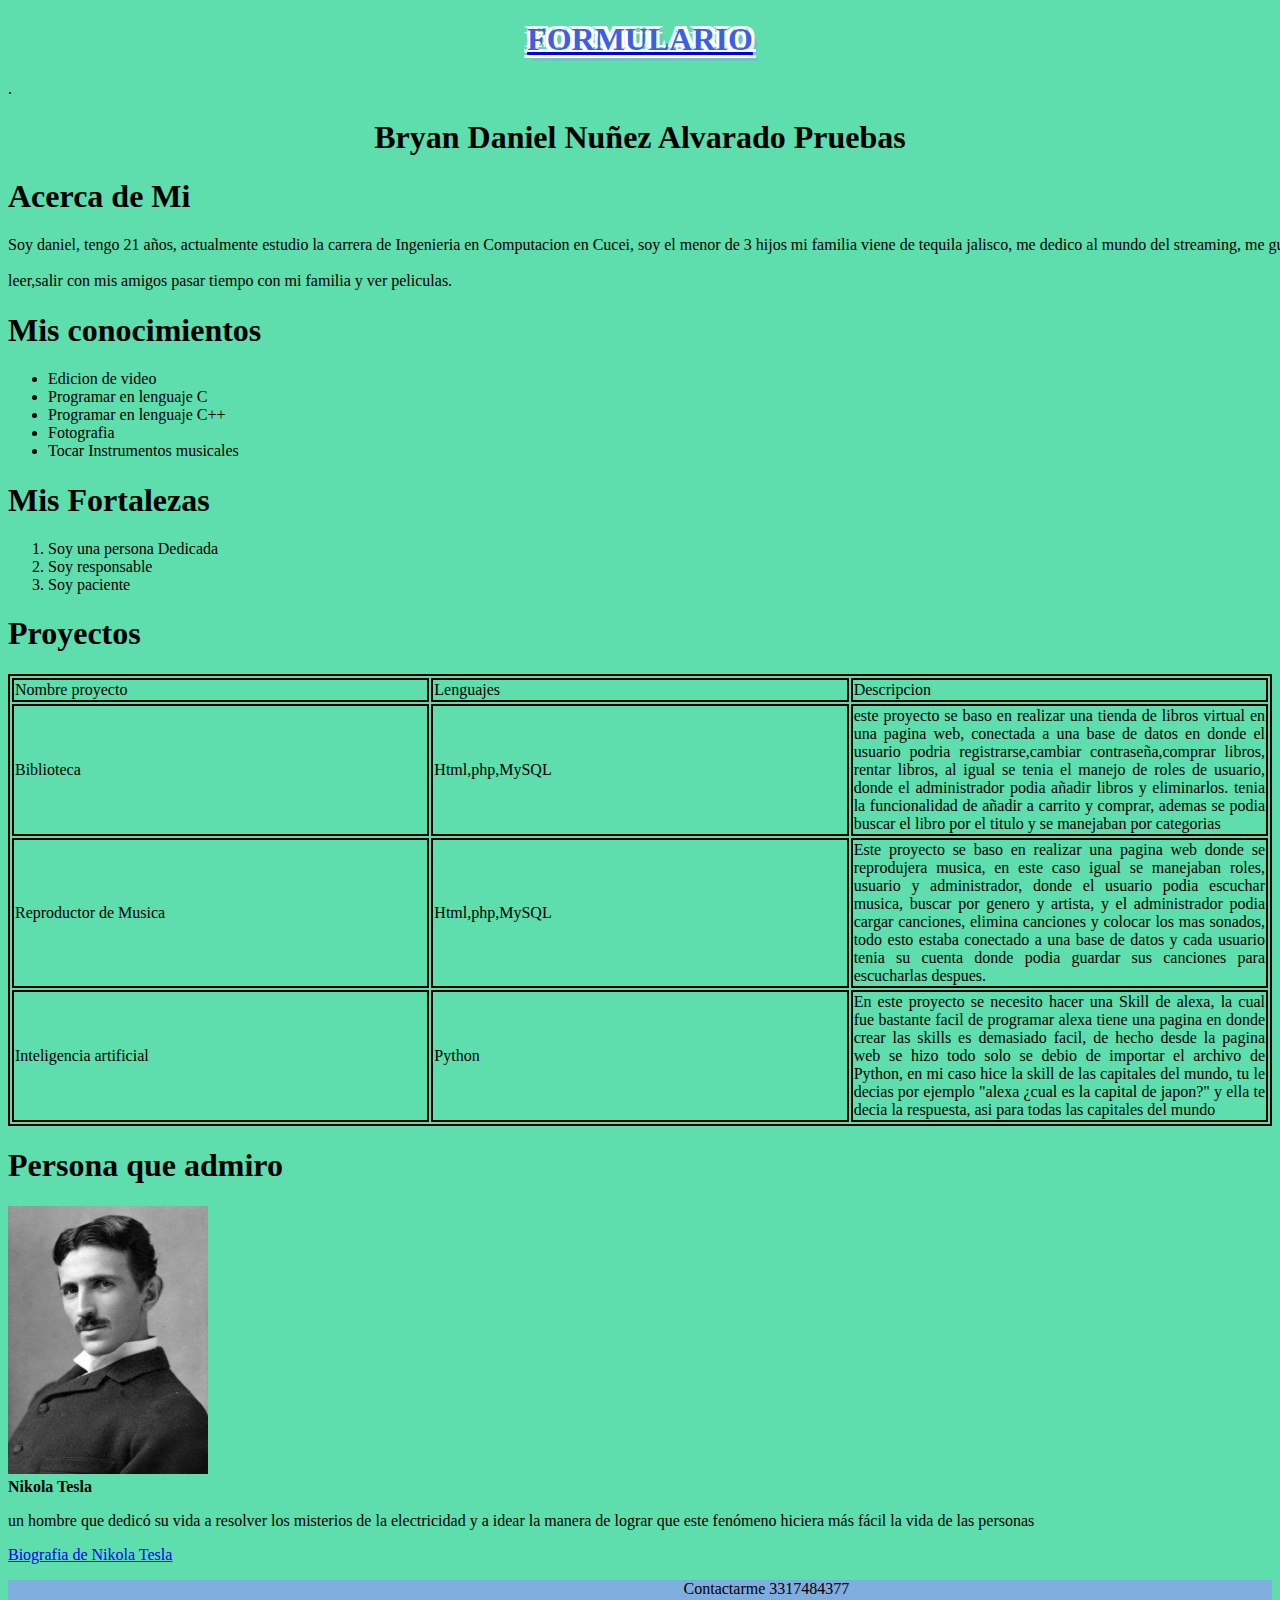
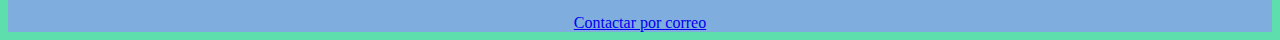
==== Index.html @ 0bfdbe6b "commit inicial" ====
﻿<!DOCTYPE html>
<html lang="es">
<head>
    <meta charset="UTF-8">
    <title>Practica HTML pruebas git</title>
    <link rel="stylesheet" type="text/css" href="style.css" media="screen" />

</head>
<body style="background-color:#5eddad;">
    <div>
        <a class="bg-2" href="formulario.html"><h1 class="t-stroke-shadow">FORMULARIO</h1></a>.
    </div>
    <H1 align="center">
        Bryan Daniel Nuñez Alvarado Pruebas
    </H1>
    <section>
        <h1>Acerca de Mi</h1>
        <p>Soy daniel, tengo 21 años, actualmente estudio la carrera de Ingenieria en Computacion en Cucei, soy el menor de 3 hijos
        mi familia viene de tequila jalisco, me dedico al mundo del streaming, me gusta aprender cosas nuevas <br></br>leer,salir con mis amigos
        pasar tiempo con mi familia y ver peliculas.</p>
    </section>
    <section>
        <h1>Mis conocimientos</h1>
        <ul>
            <li>Edicion de video</li>
            <li>Programar en lenguaje C</li>
            <li>Programar en lenguaje C++</li>
            <li>Fotografia</li>
            <li>Tocar Instrumentos musicales</li>
        </ul>
    </section>
    <section>
        <h1>Mis Fortalezas</h1>
        <ol>
            <li>Soy una persona Dedicada</li>
            <li>Soy responsable</li>
            <li>Soy paciente</li>

        </ol>
    </section>
    <section>
        <h1>Proyectos</h1>
        <table class="default">

            <tr>

                <td>Nombre proyecto</td>

                <td>Lenguajes</td>

                <td>Descripcion</td>

            </tr>

            <tr>

                <td>Biblioteca</td>

                <td>Html,php,MySQL</td>

                <td>este proyecto se baso en realizar una tienda de libros virtual en una pagina web, conectada a una base de datos
                en donde el usuario podria registrarse,cambiar contraseña,comprar libros, rentar libros, al igual
                se tenia el manejo de roles de usuario, donde el administrador podia añadir libros y eliminarlos. tenia
                la funcionalidad de añadir a carrito y comprar, ademas se podia buscar el libro por el titulo y se manejaban por categorias</td>

            </tr>
            <tr>

                <td>Reproductor de Musica</td>

                <td>Html,php,MySQL</td>

                <td>Este proyecto se baso en realizar una pagina web donde se reprodujera musica, en este caso igual se manejaban
                roles, usuario y administrador, donde el usuario podia escuchar musica, buscar por genero y artista, y el administrador
                podia cargar canciones, elimina canciones y colocar los mas sonados, todo esto estaba conectado a una base de datos
                y cada usuario tenia su cuenta donde podia guardar sus canciones para escucharlas despues.</td>

            </tr>
            <tr>

                <td>Inteligencia artificial</td>

                <td>Python</td>

                <td>En este proyecto se necesito hacer una Skill de alexa, la cual fue bastante facil de programar
                alexa tiene una pagina en donde crear las skills es demasiado facil, de hecho desde la pagina web se hizo todo
                solo se debio de importar el archivo de Python, en mi caso hice la skill de las capitales del mundo, tu le decias por ejemplo
                "alexa ¿cual es la capital de japon?" y ella te decia la respuesta, asi para todas las capitales del mundo</td>

            </tr>

        </table>
    </section>
    <section>
        <h1>Persona que admiro</h1>
        <img src="imagen.jpg" alt="Imagen" width="200px">
        <br>
        <b>Nikola Tesla</b>
        <p>un hombre que dedicó su vida a resolver los misterios de la electricidad y a idear la manera de lograr que este fenómeno hiciera más fácil la vida de las personas</p>
        <a href="https://es.wikipedia.org/wiki/Nikola_Tesla" target="_blank">Biografia de Nikola Tesla</a>
    </section>

    <div class="footer">
        <section>
            <p>Contactarme 3317484377</p>
            <a href="mailto:bryan.nunez2941@alumnos.udg.mx">Contactar por correo</a>

        </section>

    </div>

</body>
</html>
---- style.css ----
table, th, td {
    border: 2px solid black;
}

h1{
    left: 0;
    bottom: 0;
    width: 100%;
    color: #000000;
    font-family: Verdana;

}
p{
    left: 0;
    bottom: 0;
    width: 120%;
    color: #000000;
    font-family: Verdana;
}
li{
    left: 0;
    bottom: 0;
    width: 130%;
    color: #000000;
    font-family: Verdana;
}
td{
    left: 0;
    bottom: 0;
    width: 20%;
    color: #000000;
    text-align: justify;
    font-family: Verdana;

}
.footer {

    left: 0;
    bottom: 0;
    width: 100%;
    background-color: #7eadde;
    color: white;
    text-align: center;
}
*{box-sizing:border-box;}


.bg-2{

    background: linear-gradient(to right, rgb(128, 77, 193), rgb(227, 216, 205));
    text-align: center;
}
.t-stroke-shadow {
    color: #3c61de;
    text-shadow: -3px 3px #ffffff, -3px -3px #ffffff, 3px -3px #ffffff, 3px 3px #f3f3f2, 6px 6px #6ac7c2;
}






form{
    width:350px;
    padding:16px;
    border-radius:10px;
    margin:auto;
    background-color:#ccc;
}

form label{
    width:85px;
    font-weight:bold;
    display:inline-block;
}

form input[type="text"],
form input[type="email"],
form input[type="password"]{
    width:180px;
    padding:3px 10px;
    border:1px solid #f6f6f6;
    border-radius:3px;
    background-color:#f6f6f6;
    margin:8px 0;
    display:inline-block;
}

form input[type="submit"]{
    width:100%;
    padding:8px 16px;
    margin-top:32px;
    border:1px solid #000;
    border-radius:5px;
    display:block;
    color:#fff;
    background-color:#000;
}

form input[type="submit"]:hover{
    cursor:pointer;
}

textarea{
    width:100%;
    height:200px;
    border:1px solid #f6f6f6;
    border-radius:3px;
    background-color:#f6f6f6;
    margin:8px 0;
    /*resize: vertical | horizontal | none | both*/
    resize:none;
    display:block;
}
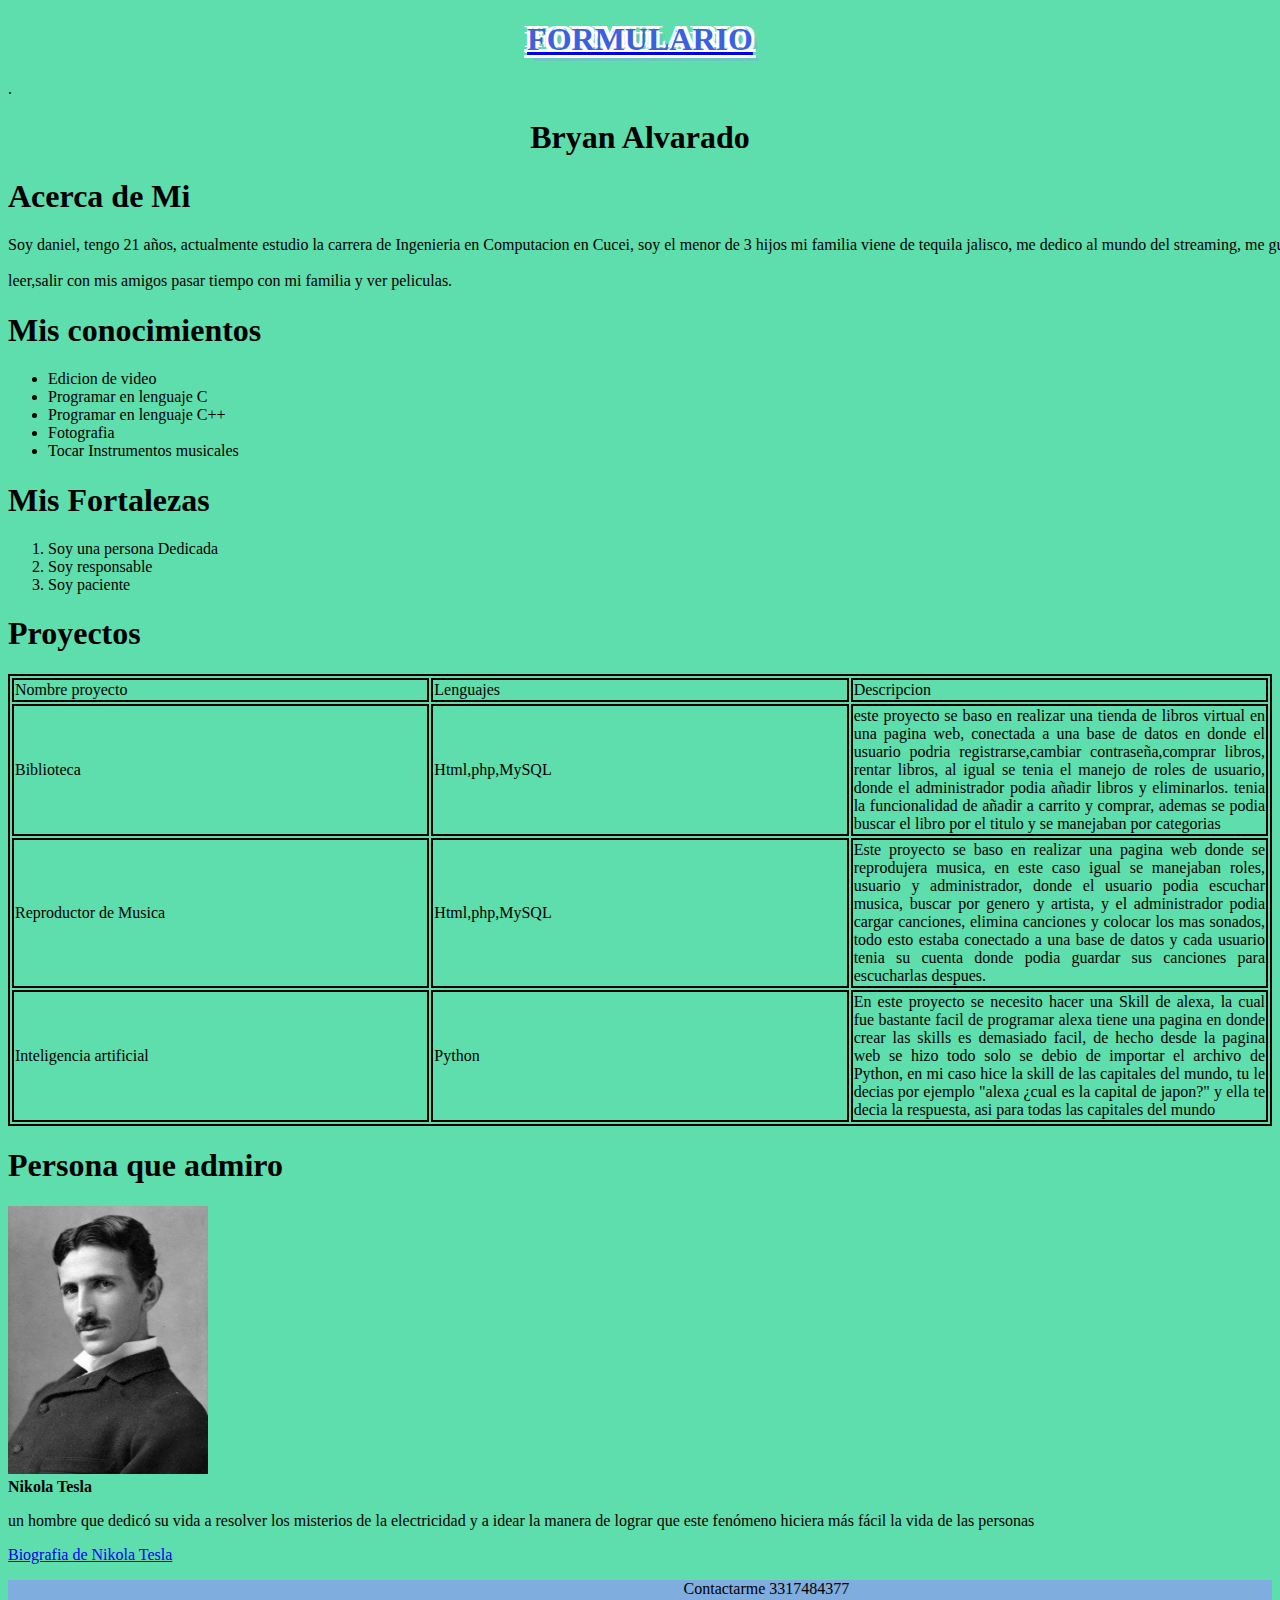
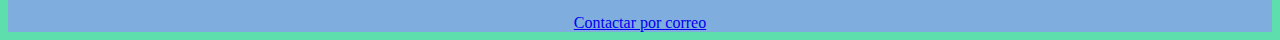
==== commit f8dca382: "se modifico el nombre" ====
--- a/Index.html
+++ b/Index.html
@@ -2,7 +2,7 @@
 <html lang="es">
 <head>
     <meta charset="UTF-8">
-    <title>Practica HTML pruebas git</title>
+    <title>Practica HTML Pruebas</title>
     <link rel="stylesheet" type="text/css" href="style.css" media="screen" />
 
 </head>
@@ -11,7 +11,7 @@
         <a class="bg-2" href="formulario.html"><h1 class="t-stroke-shadow">FORMULARIO</h1></a>.
     </div>
     <H1 align="center">
-        Bryan Daniel Nuñez Alvarado Pruebas
+        Bryan Alvarado
     </H1>
     <section>
         <h1>Acerca de Mi</h1>
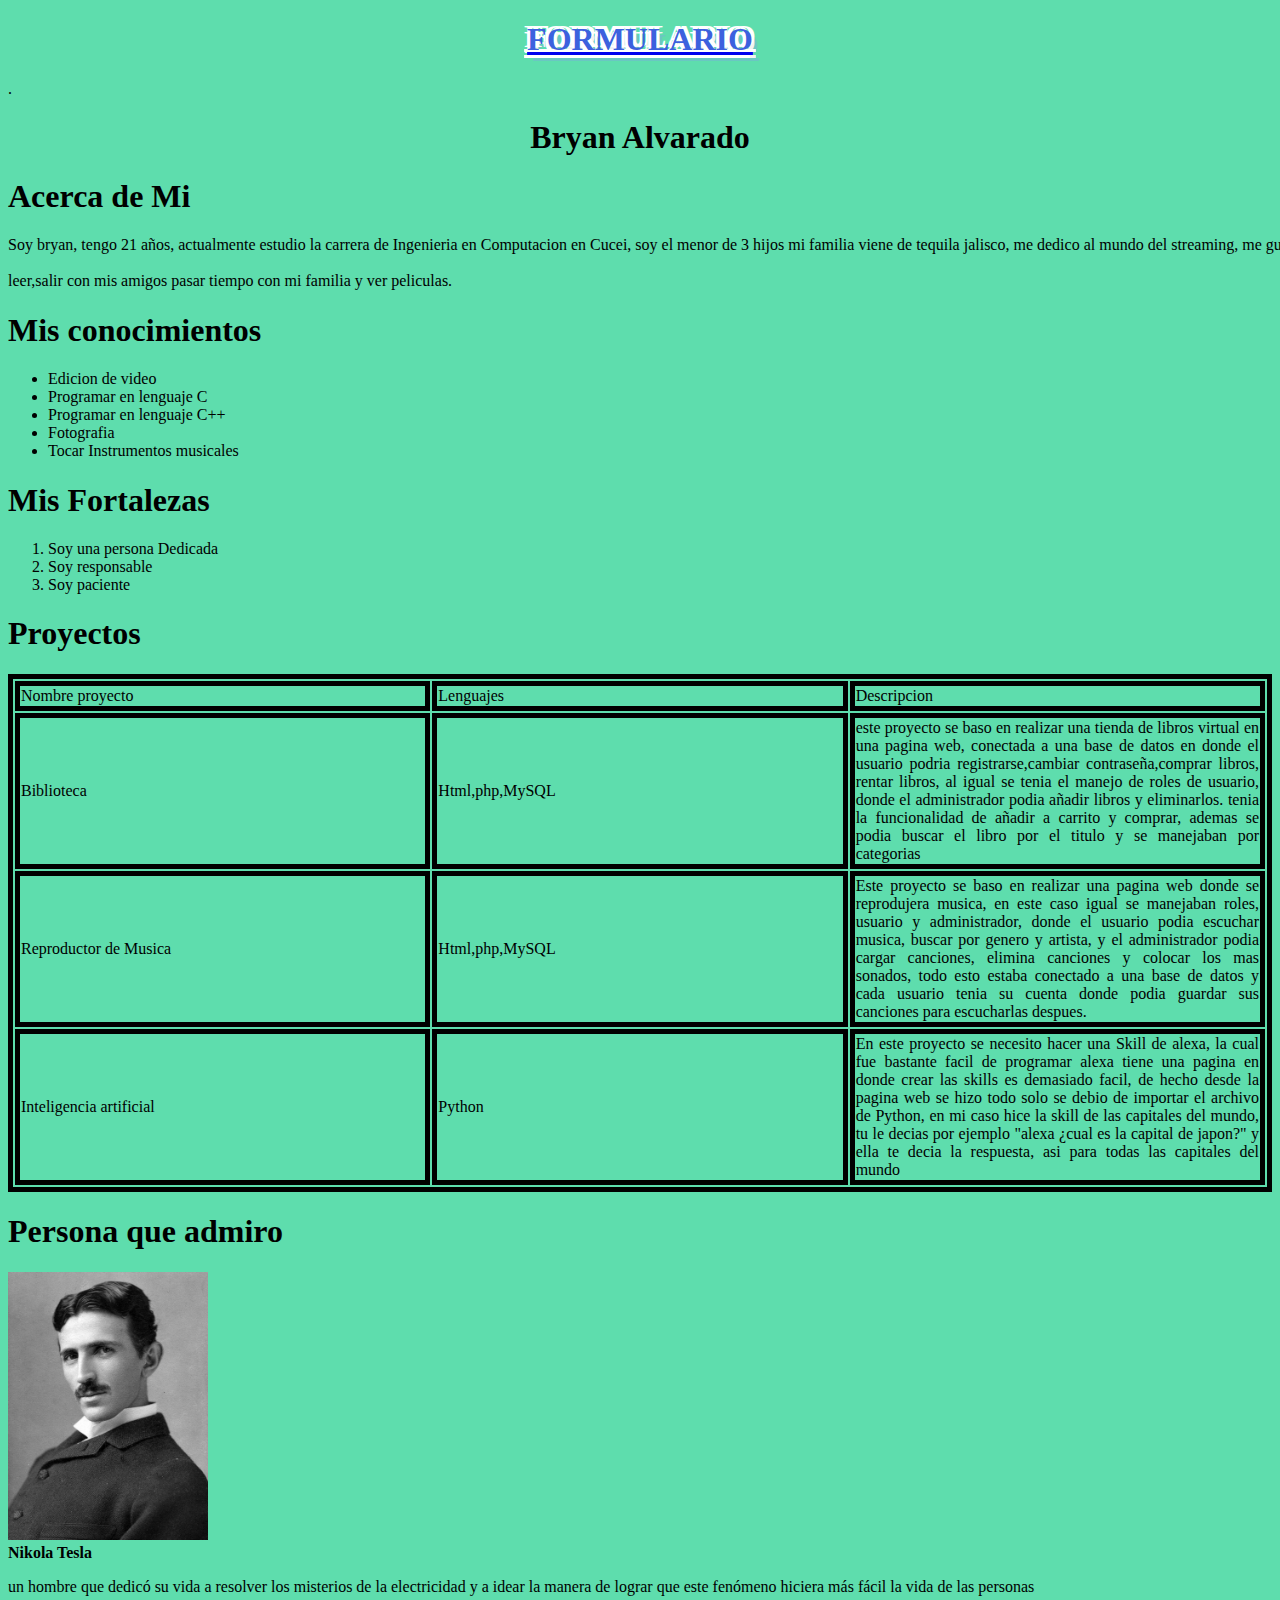
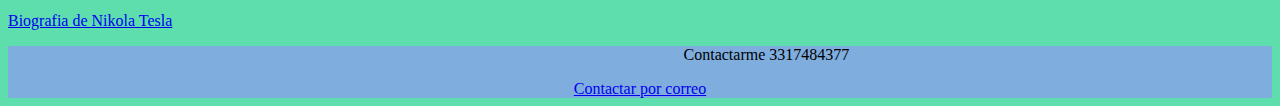
==== commit beea51a5: "se modifico acerca de mi del index" ====
--- a/Index.html
+++ b/Index.html
@@ -15,7 +15,7 @@
     </H1>
     <section>
         <h1>Acerca de Mi</h1>
-        <p>Soy daniel, tengo 21 años, actualmente estudio la carrera de Ingenieria en Computacion en Cucei, soy el menor de 3 hijos
+        <p>Soy bryan, tengo 21 años, actualmente estudio la carrera de Ingenieria en Computacion en Cucei, soy el menor de 3 hijos
         mi familia viene de tequila jalisco, me dedico al mundo del streaming, me gusta aprender cosas nuevas <br></br>leer,salir con mis amigos
         pasar tiempo con mi familia y ver peliculas.</p>
     </section>
--- a/style.css
+++ b/style.css
@@ -1,5 +1,5 @@
 table, th, td {
-    border: 2px solid black;
+    border: 5px solid black;
 }
 
 h1{
@@ -39,7 +39,7 @@
     bottom: 0;
     width: 100%;
     background-color: #7eadde;
-    color: white;
+    color: blue;
     text-align: center;
 }
 *{box-sizing:border-box;}
